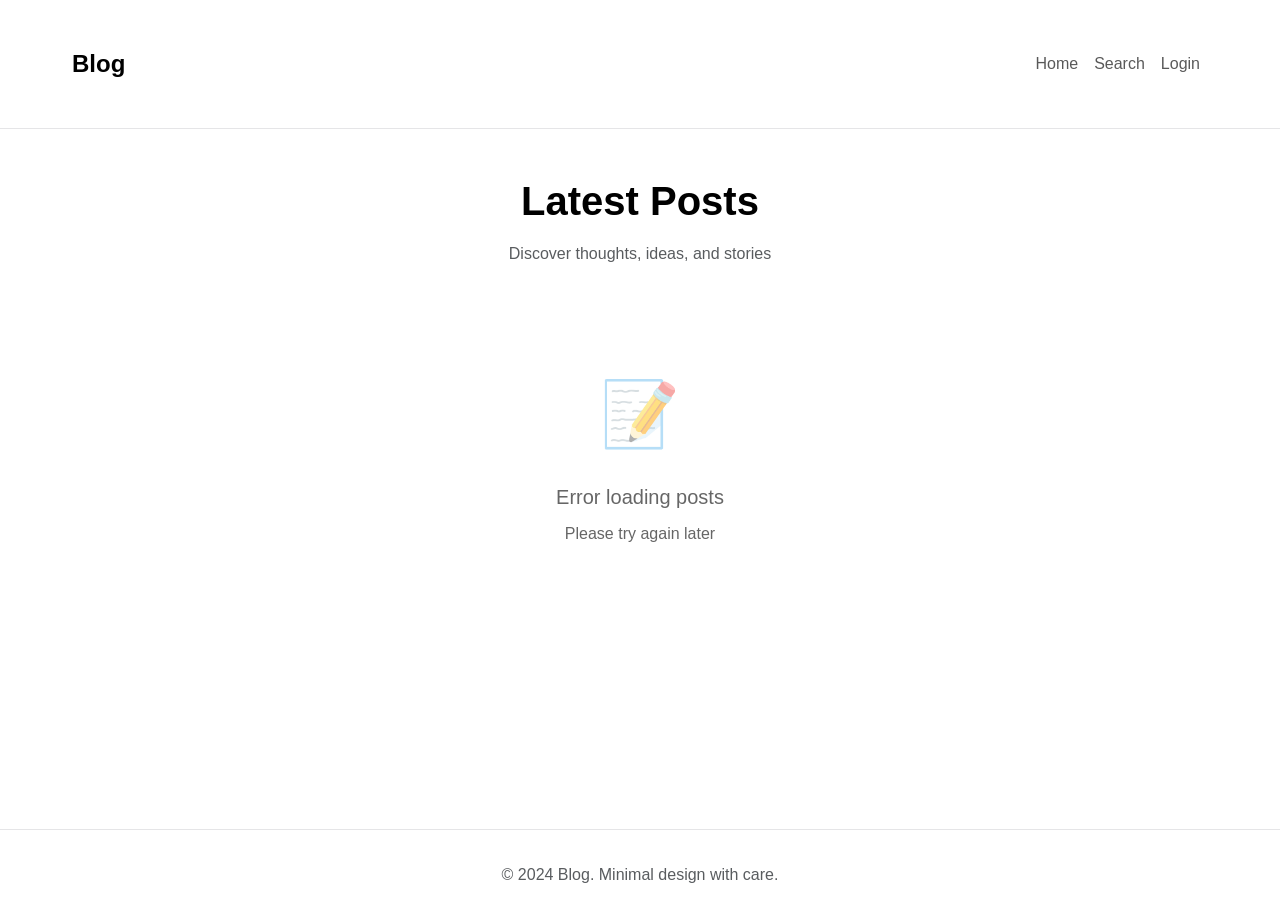
==== frontend/index.html @ d2562eaa "frontend v1" ====
<!DOCTYPE html>
<html lang="en">
<head>
    <meta charset="UTF-8">
    <meta name="viewport" content="width=device-width, initial-scale=1.0">
    <title>Blog - Minimal Design</title>
    
    <!-- Bootstrap CSS -->
    <link href="https://cdn.jsdelivr.net/npm/bootstrap@5.3.0/dist/css/bootstrap.min.css" rel="stylesheet">
    
    <!-- Custom CSS -->
    <link rel="stylesheet" href="css/style.css">
</head>
<body>
    <!-- Header -->
    <header class="header">
        <div class="container">
            <nav class="navbar navbar-expand-lg navbar-light">
                <a href="index.html" class="navbar-brand">Blog</a>
                <button class="navbar-toggler" type="button" data-bs-toggle="collapse" data-bs-target="#navbarNav">
                    <span class="navbar-toggler-icon"></span>
                </button>
                <div class="collapse navbar-collapse" id="navbarNav">
                    <ul class="navbar-nav ms-auto">
                        <li class="nav-item">
                            <a class="nav-link" href="index.html">Home</a>
                        </li>
                        <li class="nav-item">
                            <a class="nav-link" href="#" id="searchToggle">Search</a>
                        </li>
                        <li class="nav-item" id="authNav">
                            <!-- Populated by JS -->
                        </li>
                    </ul>
                </div>
            </nav>
        </div>
    </header>

    <script>
        document.addEventListener('DOMContentLoaded', () => {
            const authNav = document.getElementById('authNav');
            const token = localStorage.getItem('access_token');
            
            if (token) {
                authNav.innerHTML = `<a class="nav-link" href="#" onclick="localStorage.removeItem('access_token'); localStorage.removeItem('refresh_token'); location.reload();">Logout</a>`;
            } else {
                authNav.innerHTML = `<a class="nav-link" href="login.html">Login</a>`;
            }
        });
    </script>

    <!-- Search Bar (Hidden by default) -->
    <div class="container mb-4" id="searchBar" style="display: none;">
        <div class="row justify-content-center">
            <div class="col-md-8">
                <div class="input-group">
                    <input type="text" class="form-control" id="searchInput" placeholder="Search posts...">
                    <button class="btn btn-outline-secondary" type="button" id="searchButton">Search</button>
                    <button class="btn btn-outline-secondary" type="button" id="clearSearch">Clear</button>
                </div>
            </div>
        </div>
    </div>

    <!-- Main Content -->
    <main class="main-content">
        <div class="container">
            <!-- Page Title -->
            <div class="text-center mb-5">
                <h1>Latest Posts</h1>
                <p class="text-muted">Discover thoughts, ideas, and stories</p>
            </div>

            <!-- Posts Container -->
            <div id="postsContainer">
                <!-- Loading State -->
                <div class="loading" id="loadingState">
                    <div class="loading-spinner"></div>
                    <p>Loading posts...</p>
                </div>

                <!-- Empty State (Hidden by default) -->
                <div class="empty-state" id="emptyState" style="display: none;">
                    <div class="empty-state-icon">📝</div>
                    <div class="empty-state-text">No posts found</div>
                    <div class="empty-state-subtext">Check back later for new content</div>
                </div>

                <!-- Posts List (Populated by JavaScript) -->
                <div id="postsList" style="display: none;">
                    <!-- Posts will be dynamically inserted here -->
                </div>
            </div>

            <!-- Pagination -->
            <div class="pagination" id="pagination" style="display: none;">
                <button class="pagination-button" id="prevButton" disabled>Previous</button>
                <div class="pagination-info">
                    <span id="pageInfo">Page 1 of 1</span>
                </div>
                <button class="pagination-button" id="nextButton" disabled>Next</button>
            </div>
        </div>
    </main>

    <!-- Footer -->
    <footer class="footer">
        <div class="container">
            <p class="text-muted mb-0">&copy; 2024 Blog. Minimal design with care.</p>
        </div>
    </footer>

    <!-- Bootstrap JS -->
    <script src="https://cdn.jsdelivr.net/npm/bootstrap@5.3.0/dist/js/bootstrap.bundle.min.js"></script>
    
    <!-- API Module -->
    <script src="js/api.js"></script>
    
    <!-- Home Page Script -->
    <script src="js/home.js"></script>
</body>
</html>
---- frontend/css/style.css ----
/**
 * Blog Frontend Styles
 * Apple-inspired minimal design
 */

/* ===== Base Styles ===== */
:root {
    --primary-color: #000000;
    --secondary-color: #666666;
    --accent-color: #007AFF;
    --background-color: #FFFFFF;
    --surface-color: #F5F5F7;
    --border-color: #E5E5E7;
    --shadow-light: 0 2px 8px rgba(0, 0, 0, 0.04);
    --shadow-medium: 0 4px 16px rgba(0, 0, 0, 0.08);
    --shadow-heavy: 0 8px 32px rgba(0, 0, 0, 0.12);
    --border-radius: 12px;
    --transition-smooth: all 0.3s cubic-bezier(0.4, 0, 0.2, 1);
}

* {
    margin: 0;
    padding: 0;
    box-sizing: border-box;
}

body {
    font-family: -apple-system, BlinkMacSystemFont, 'Segoe UI', Roboto, 'Helvetica Neue', Arial, sans-serif;
    font-size: 16px;
    line-height: 1.6;
    color: var(--primary-color);
    background-color: var(--background-color);
    -webkit-font-smoothing: antialiased;
    -moz-osx-font-smoothing: grayscale;
}

/* ===== Typography ===== */
h1, h2, h3, h4, h5, h6 {
    font-weight: 600;
    line-height: 1.2;
    margin-bottom: 1rem;
}

h1 {
    font-size: 2.5rem;
    font-weight: 700;
}

h2 {
    font-size: 2rem;
}

h3 {
    font-size: 1.5rem;
}

h4 {
    font-size: 1.25rem;
}

p {
    margin-bottom: 1rem;
}

a {
    color: var(--accent-color);
    text-decoration: none;
    transition: var(--transition-smooth);
}

a:hover {
    opacity: 0.8;
}

/* ===== Layout ===== */
.container {
    max-width: 1200px;
    margin: 0 auto;
    padding: 0 2rem;
}

.header {
    padding: 2rem 0;
    border-bottom: 1px solid var(--border-color);
    background-color: var(--background-color);
    position: sticky;
    top: 0;
    z-index: 100;
    backdrop-filter: blur(20px);
    background-color: rgba(255, 255, 255, 0.8);
}

.navbar-brand {
    font-size: 1.5rem;
    font-weight: 700;
    color: var(--primary-color);
}

.main-content {
    min-height: calc(100vh - 200px);
    padding: 3rem 0;
}

.footer {
    padding: 2rem 0;
    border-top: 1px solid var(--border-color);
    text-align: center;
    color: var(--secondary-color);
}

/* ===== Post Cards ===== */
.post-card {
    background-color: var(--background-color);
    border: 1px solid var(--border-color);
    border-radius: var(--border-radius);
    padding: 2rem;
    margin-bottom: 1.5rem;
    box-shadow: var(--shadow-light);
    transition: var(--transition-smooth);
    cursor: pointer;
}

.post-card:hover {
    transform: translateY(-2px);
    box-shadow: var(--shadow-medium);
}

.post-card:last-child {
    margin-bottom: 0;
}

.post-title {
    font-size: 1.5rem;
    font-weight: 600;
    margin-bottom: 0.5rem;
    color: var(--primary-color);
}

.post-preview {
    color: var(--secondary-color);
    margin-bottom: 1rem;
    display: -webkit-box;
    -webkit-line-clamp: 3;
    -webkit-box-orient: vertical;
    overflow: hidden;
}

.post-meta {
    display: flex;
    align-items: center;
    gap: 1rem;
    font-size: 0.875rem;
    color: var(--secondary-color);
}

.post-author {
    font-weight: 500;
}

.post-date {
    color: var(--secondary-color);
}

/* ===== Post Detail ===== */
.post-detail {
    max-width: 800px;
    margin: 0 auto;
}

.post-detail-title {
    font-size: 2.5rem;
    font-weight: 700;
    margin-bottom: 1rem;
    line-height: 1.2;
}

.post-detail-meta {
    display: flex;
    align-items: center;
    gap: 1.5rem;
    margin-bottom: 2rem;
    padding-bottom: 2rem;
    border-bottom: 1px solid var(--border-color);
}

.post-detail-content {
    font-size: 1.125rem;
    line-height: 1.8;
    color: var(--primary-color);
}

.post-detail-content p {
    margin-bottom: 1.5rem;
}

.post-detail-content h2,
.post-detail-content h3 {
    margin-top: 2rem;
    margin-bottom: 1rem;
}

/* ===== Like Button ===== */
.like-button {
    display: inline-flex;
    align-items: center;
    gap: 0.5rem;
    padding: 0.75rem 1.5rem;
    background-color: var(--background-color);
    border: 1px solid var(--border-color);
    border-radius: var(--border-radius);
    font-size: 0.875rem;
    font-weight: 500;
    color: var(--primary-color);
    cursor: pointer;
    transition: var(--transition-smooth);
}

.like-button:hover {
    background-color: var(--surface-color);
    transform: translateY(-1px);
}

.like-button.liked {
    background-color: var(--accent-color);
    color: white;
    border-color: var(--accent-color);
}

.like-count {
    font-weight: 600;
}

/* ===== Author Page ===== */
.author-header {
    text-align: center;
    padding: 3rem 0;
    border-bottom: 1px solid var(--border-color);
    margin-bottom: 3rem;
}

.author-avatar {
    width: 120px;
    height: 120px;
    border-radius: 50%;
    margin-bottom: 1rem;
    background-color: var(--surface-color);
    display: flex;
    align-items: center;
    justify-content: center;
    font-size: 3rem;
    font-weight: 600;
    color: var(--secondary-color);
}

.author-name {
    font-size: 2rem;
    font-weight: 700;
    margin-bottom: 0.5rem;
}

.author-bio {
    color: var(--secondary-color);
    max-width: 600px;
    margin: 0 auto;
}

/* ===== Pagination ===== */
.pagination {
    display: flex;
    justify-content: center;
    gap: 1rem;
    margin-top: 3rem;
}

.pagination-button {
    padding: 0.75rem 1.5rem;
    background-color: var(--background-color);
    border: 1px solid var(--border-color);
    border-radius: var(--border-radius);
    font-size: 0.875rem;
    font-weight: 500;
    color: var(--primary-color);
    cursor: pointer;
    transition: var(--transition-smooth);
}

.pagination-button:hover:not(:disabled) {
    background-color: var(--surface-color);
    transform: translateY(-1px);
}

.pagination-button:disabled {
    opacity: 0.5;
    cursor: not-allowed;
}

.pagination-info {
    display: flex;
    align-items: center;
    color: var(--secondary-color);
    font-size: 0.875rem;
}

/* ===== Loading & Empty States ===== */
.loading {
    text-align: center;
    padding: 3rem;
    color: var(--secondary-color);
}

.loading-spinner {
    width: 40px;
    height: 40px;
    border: 3px solid var(--border-color);
    border-top: 3px solid var(--accent-color);
    border-radius: 50%;
    animation: spin 1s linear infinite;
    margin: 0 auto 1rem;
}

@keyframes spin {
    0% { transform: rotate(0deg); }
    100% { transform: rotate(360deg); }
}

.empty-state {
    text-align: center;
    padding: 3rem;
    color: var(--secondary-color);
}

.empty-state-icon {
    font-size: 4rem;
    margin-bottom: 1rem;
    opacity: 0.5;
}

.empty-state-text {
    font-size: 1.25rem;
    margin-bottom: 0.5rem;
}

.empty-state-subtext {
    color: var(--secondary-color);
}

/* ===== Responsive Design ===== */
@media (max-width: 768px) {
    .container {
        padding: 0 1rem;
    }
    
    h1 {
        font-size: 2rem;
    }
    
    h2 {
        font-size: 1.5rem;
    }
    
    .post-card {
        padding: 1.5rem;
    }
    
    .post-detail-title {
        font-size: 2rem;
    }
    
    .post-detail-meta {
        flex-direction: column;
        align-items: flex-start;
        gap: 0.5rem;
    }
    
    .pagination {
        flex-direction: column;
        align-items: center;
    }
}

@media (max-width: 480px) {
    .post-card {
        padding: 1rem;
    }
    
    .post-title {
        font-size: 1.25rem;
    }
    
    .post-detail-title {
        font-size: 1.75rem;
    }
    
    .author-avatar {
        width: 80px;
        height: 80px;
        font-size: 2rem;
    }
}

/* ===== Utility Classes ===== */
.text-center { text-align: center; }
.text-muted { color: var(--secondary-color); }
.mb-0 { margin-bottom: 0; }
.mb-1 { margin-bottom: 0.5rem; }
.mb-2 { margin-bottom: 1rem; }
.mb-3 { margin-bottom: 1.5rem; }
.mb-4 { margin-bottom: 2rem; }
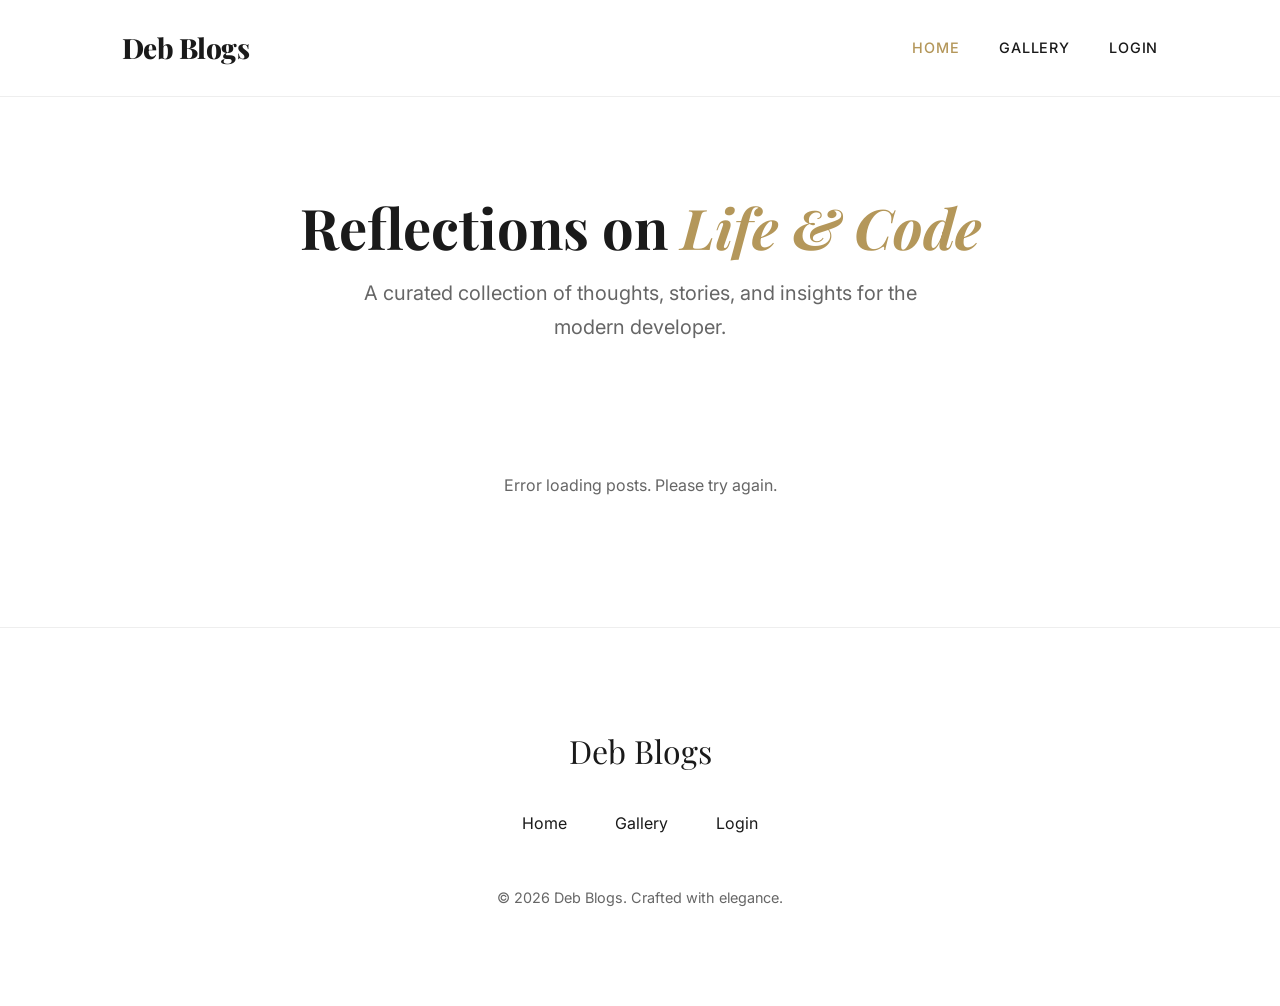
==== commit 4daabc9e: "frontend v2" ====
--- a/frontend/index.html
+++ b/frontend/index.html
@@ -1,123 +1,185 @@
 <!DOCTYPE html>
+
 <html lang="en">
+
 <head>
+
     <meta charset="UTF-8">
+
     <meta name="viewport" content="width=device-width, initial-scale=1.0">
-    <title>Blog - Minimal Design</title>
-    
-    <!-- Bootstrap CSS -->
-    <link href="https://cdn.jsdelivr.net/npm/bootstrap@5.3.0/dist/css/bootstrap.min.css" rel="stylesheet">
-    
-    <!-- Custom CSS -->
+
+    <title>Deb Blogs — Elegant Thoughts</title>
+
     <link rel="stylesheet" href="css/style.css">
+
 </head>
+
 <body>
-    <!-- Header -->
-    <header class="header">
+
+    <!-- Site Header -->
+
+    <header class="site-header">
+
         <div class="container">
-            <nav class="navbar navbar-expand-lg navbar-light">
-                <a href="index.html" class="navbar-brand">Blog</a>
-                <button class="navbar-toggler" type="button" data-bs-toggle="collapse" data-bs-target="#navbarNav">
-                    <span class="navbar-toggler-icon"></span>
-                </button>
-                <div class="collapse navbar-collapse" id="navbarNav">
-                    <ul class="navbar-nav ms-auto">
-                        <li class="nav-item">
-                            <a class="nav-link" href="index.html">Home</a>
-                        </li>
-                        <li class="nav-item">
-                            <a class="nav-link" href="#" id="searchToggle">Search</a>
-                        </li>
-                        <li class="nav-item" id="authNav">
-                            <!-- Populated by JS -->
-                        </li>
-                    </ul>
-                </div>
+
+            <a href="index.html" class="logo">Deb Blogs</a>
+
+            <nav>
+
+                <ul class="nav-links">
+
+                    <li><a href="index.html" class="active">Home</a></li>
+
+                    <li><a href="gallery.html">Gallery</a></li>
+
+                    <li id="authNav">
+
+                        <!-- Populated by JS -->
+
+                    </li>
+
+                </ul>
+
             </nav>
+
         </div>
+
     </header>
 
+
+
+    <!-- Hero Section -->
+
+    <section class="hero">
+
+        <div class="container">
+
+            <h1>Reflections on <span class="accent-text">Life & Code</span></h1>
+
+            <p class="hero-sub">A curated collection of thoughts, stories, and insights for the modern developer.</p>
+
+        </div>
+
+    </section>
+
+
+
+    <!-- Main Content -->
+
+    <main class="container">
+
+        <!-- Posts Grid -->
+
+        <div id="postsContainer">
+
+            <!-- Loading State -->
+
+            <div class="loader" id="loadingState">
+
+                <div class="spinner"></div>
+
+            </div>
+
+
+
+            <!-- Empty State -->
+
+            <div id="emptyState" style="display: none; text-align: center; padding: 4rem;">
+
+                <p class="text-muted">The archive is currently empty. Check back soon.</p>
+
+            </div>
+
+
+
+            <!-- Posts List -->
+
+            <div class="post-grid" id="postsList">
+
+                <!-- Posts will be dynamically inserted here -->
+
+            </div>
+
+        </div>
+
+
+
+        <!-- Pagination -->
+
+        <div class="text-center" style="margin-top: 4rem; display: none;" id="pagination">
+
+            <button class="btn btn-outline" id="prevButton" disabled>Previous</button>
+
+            <span id="pageInfo" style="margin: 0 1.5rem; font-size: 0.9rem; font-weight: 600;">Page 1 of 1</span>
+
+            <button class="btn btn-outline" id="nextButton" disabled>Next</button>
+
+        </div>
+
+    </main>
+
+
+
+    <!-- Footer -->
+
+    <footer class="site-footer">
+
+        <div class="container">
+
+            <div class="footer-logo">Deb Blogs</div>
+
+            <nav class="footer-nav">
+
+                <a href="index.html">Home</a>
+
+                <a href="gallery.html">Gallery</a>
+
+                <a href="login.html">Login</a>
+
+            </nav>
+
+            <p class="copyright">&copy; 2026 Deb Blogs. Crafted with elegance.</p>
+
+        </div>
+
+    </footer>
+
+
+
+    <!-- Scripts -->
+
+    <script src="js/api.js"></script>
+
+    <script src="js/home.js"></script>
+
     <script>
+
         document.addEventListener('DOMContentLoaded', () => {
+
             const authNav = document.getElementById('authNav');
+
             const token = localStorage.getItem('access_token');
-            
+
             if (token) {
-                authNav.innerHTML = `<a class="nav-link" href="#" onclick="localStorage.removeItem('access_token'); localStorage.removeItem('refresh_token'); location.reload();">Logout</a>`;
+
+                authNav.innerHTML = `<a href="#" onclick="localStorage.removeItem('access_token'); localStorage.removeItem('refresh_token'); location.reload();">Logout</a>`;
+
             } else {
-                authNav.innerHTML = `<a class="nav-link" href="login.html">Login</a>`;
+
+                authNav.innerHTML = `<a href="login.html">Login</a>`;
+
             }
+
         });
+
     </script>
 
-    <!-- Search Bar (Hidden by default) -->
-    <div class="container mb-4" id="searchBar" style="display: none;">
-        <div class="row justify-content-center">
-            <div class="col-md-8">
-                <div class="input-group">
-                    <input type="text" class="form-control" id="searchInput" placeholder="Search posts...">
-                    <button class="btn btn-outline-secondary" type="button" id="searchButton">Search</button>
-                    <button class="btn btn-outline-secondary" type="button" id="clearSearch">Clear</button>
-                </div>
-            </div>
-        </div>
-    </div>
+    <!-- Vercel Analytics -->
+    <script>
+      window.va = window.va || function () { (window.vaq = window.vaq || []).push(arguments); };
+    </script>
+    <script defer src="/_vercel/insights/script.js"></script>
 
-    <!-- Main Content -->
-    <main class="main-content">
-        <div class="container">
-            <!-- Page Title -->
-            <div class="text-center mb-5">
-                <h1>Latest Posts</h1>
-                <p class="text-muted">Discover thoughts, ideas, and stories</p>
-            </div>
+</body>
 
-            <!-- Posts Container -->
-            <div id="postsContainer">
-                <!-- Loading State -->
-                <div class="loading" id="loadingState">
-                    <div class="loading-spinner"></div>
-                    <p>Loading posts...</p>
-                </div>
-
-                <!-- Empty State (Hidden by default) -->
-                <div class="empty-state" id="emptyState" style="display: none;">
-                    <div class="empty-state-icon">📝</div>
-                    <div class="empty-state-text">No posts found</div>
-                    <div class="empty-state-subtext">Check back later for new content</div>
-                </div>
-
-                <!-- Posts List (Populated by JavaScript) -->
-                <div id="postsList" style="display: none;">
-                    <!-- Posts will be dynamically inserted here -->
-                </div>
-            </div>
-
-            <!-- Pagination -->
-            <div class="pagination" id="pagination" style="display: none;">
-                <button class="pagination-button" id="prevButton" disabled>Previous</button>
-                <div class="pagination-info">
-                    <span id="pageInfo">Page 1 of 1</span>
-                </div>
-                <button class="pagination-button" id="nextButton" disabled>Next</button>
-            </div>
-        </div>
-    </main>
-
-    <!-- Footer -->
-    <footer class="footer">
-        <div class="container">
-            <p class="text-muted mb-0">&copy; 2024 Blog. Minimal design with care.</p>
-        </div>
-    </footer>
-
-    <!-- Bootstrap JS -->
-    <script src="https://cdn.jsdelivr.net/npm/bootstrap@5.3.0/dist/js/bootstrap.bundle.min.js"></script>
-    
-    <!-- API Module -->
-    <script src="js/api.js"></script>
-    
-    <!-- Home Page Script -->
-    <script src="js/home.js"></script>
-</body>
 </html>
--- a/frontend/css/style.css
+++ b/frontend/css/style.css
@@ -1,23 +1,30 @@
 /**
- * Blog Frontend Styles
- * Apple-inspired minimal design
+ * Elegant Minimalist Blog Style
+ * Refined typography, ample whitespace, and subtle interactions.
  */
 
-/* ===== Base Styles ===== */
+/* ===== Imports ===== */
+@import url('https://fonts.googleapis.com/css2?family=Playfair+Display:ital,wght@0,400..900;1,400..900&family=Inter:wght@100..900&display=swap');
+
+/* ===== Variables ===== */
 :root {
-    --primary-color: #000000;
-    --secondary-color: #666666;
-    --accent-color: #007AFF;
-    --background-color: #FFFFFF;
-    --surface-color: #F5F5F7;
-    --border-color: #E5E5E7;
-    --shadow-light: 0 2px 8px rgba(0, 0, 0, 0.04);
-    --shadow-medium: 0 4px 16px rgba(0, 0, 0, 0.08);
-    --shadow-heavy: 0 8px 32px rgba(0, 0, 0, 0.12);
-    --border-radius: 12px;
-    --transition-smooth: all 0.3s cubic-bezier(0.4, 0, 0.2, 1);
-}
-
+    --font-serif: "Playfair Display", serif;
+    --font-sans: "Inter", sans-serif;
+    
+    --bg-color: #ffffff;
+    --text-primary: #1a1a1a;
+    --text-secondary: #666666;
+    --accent: #b4975a; /* Muted Gold */
+    --border: #eeeeee;
+    --surface: #f9f9f9;
+    
+    --transition: all 0.4s cubic-bezier(0.16, 1, 0.3, 1);
+    --shadow-subtle: 0 4px 20px rgba(0, 0, 0, 0.03);
+    --container-width: 1100px;
+    --container-narrow: 740px;
+}
+
+/* ===== Reset & Base ===== */
 * {
     margin: 0;
     padding: 0;
@@ -25,384 +32,397 @@
 }
 
 body {
-    font-family: -apple-system, BlinkMacSystemFont, 'Segoe UI', Roboto, 'Helvetica Neue', Arial, sans-serif;
-    font-size: 16px;
-    line-height: 1.6;
-    color: var(--primary-color);
-    background-color: var(--background-color);
+    font-family: var(--font-sans);
+    color: var(--text-primary);
+    background-color: var(--bg-color);
+    line-height: 1.7;
     -webkit-font-smoothing: antialiased;
-    -moz-osx-font-smoothing: grayscale;
-}
-
-/* ===== Typography ===== */
-h1, h2, h3, h4, h5, h6 {
-    font-weight: 600;
-    line-height: 1.2;
-    margin-bottom: 1rem;
-}
-
-h1 {
-    font-size: 2.5rem;
-    font-weight: 700;
-}
-
-h2 {
-    font-size: 2rem;
-}
-
-h3 {
-    font-size: 1.5rem;
-}
-
-h4 {
-    font-size: 1.25rem;
-}
-
-p {
-    margin-bottom: 1rem;
 }
 
 a {
-    color: var(--accent-color);
+    color: inherit;
     text-decoration: none;
-    transition: var(--transition-smooth);
-}
-
-a:hover {
-    opacity: 0.8;
-}
-
-/* ===== Layout ===== */
+    transition: var(--transition);
+}
+
+ul {
+    list-style: none;
+}
+
+img {
+    max-width: 100%;
+    height: auto;
+    display: block;
+}
+
 .container {
-    max-width: 1200px;
+    max-width: var(--container-width);
     margin: 0 auto;
     padding: 0 2rem;
 }
 
-.header {
-    padding: 2rem 0;
-    border-bottom: 1px solid var(--border-color);
-    background-color: var(--background-color);
+.container-narrow {
+    max-width: var(--container-narrow);
+    margin: 0 auto;
+    padding: 0 2rem;
+}
+
+/* ===== Typography ===== */
+h1, h2, h3, h4 {
+    font-family: var(--font-serif);
+    font-weight: 700;
+    line-height: 1.2;
+    margin-bottom: 1.5rem;
+}
+
+h1 { font-size: 3.5rem; }
+h2 { font-size: 2.5rem; }
+h3 { font-size: 1.75rem; }
+
+.text-muted { color: var(--text-secondary); }
+.text-center { text-align: center; }
+.accent-text { color: var(--accent); font-family: var(--font-serif); font-style: italic; }
+
+/* ===== Header & Navigation ===== */
+.site-header {
+    padding: 1.5rem 0;
+    border-bottom: 1px solid var(--border);
     position: sticky;
     top: 0;
-    z-index: 100;
-    backdrop-filter: blur(20px);
-    background-color: rgba(255, 255, 255, 0.8);
-}
-
-.navbar-brand {
-    font-size: 1.5rem;
-    font-weight: 700;
-    color: var(--primary-color);
-}
-
-.main-content {
-    min-height: calc(100vh - 200px);
-    padding: 3rem 0;
-}
-
-.footer {
-    padding: 2rem 0;
-    border-top: 1px solid var(--border-color);
+    z-index: 1000;
+    background: rgba(255, 255, 255, 0.85);
+    backdrop-filter: blur(10px);
+}
+
+.site-header .container {
+    display: flex;
+    justify-content: space-between;
+    align-items: center;
+}
+
+.logo {
+    font-family: var(--font-serif);
+    font-size: 1.75rem;
+    font-weight: 800;
+    letter-spacing: -0.02em;
+}
+
+.nav-links {
+    display: flex;
+    gap: 2.5rem;
+    font-size: 0.9rem;
+    font-weight: 500;
+    letter-spacing: 0.05em;
+    text-transform: uppercase;
+}
+
+.nav-links a:hover {
+    color: var(--accent);
+}
+
+.nav-links .active {
+    color: var(--accent);
+}
+
+/* ===== Hero Section ===== */
+.hero {
+    padding: 6rem 0 4rem;
     text-align: center;
-    color: var(--secondary-color);
-}
-
-/* ===== Post Cards ===== */
+}
+
+.hero h1 {
+    margin-bottom: 1rem;
+}
+
+.hero-sub {
+    font-size: 1.25rem;
+    color: var(--text-secondary);
+    max-width: 600px;
+    margin: 0 auto;
+}
+
+/* ===== Grid Layout ===== */
+.post-grid {
+    display: grid;
+    grid-template-columns: repeat(2, 1fr);
+    gap: 4rem 3rem;
+    padding: 4rem 0;
+}
+
+@media (max-width: 768px) {
+    .post-grid {
+        grid-template-columns: 1fr;
+    }
+    h1 { font-size: 2.5rem; }
+}
+
+/* ===== Post Card ===== */
 .post-card {
-    background-color: var(--background-color);
-    border: 1px solid var(--border-color);
-    border-radius: var(--border-radius);
-    padding: 2rem;
+    display: flex;
+    flex-direction: column;
+    group: hover;
+}
+
+.post-card-image {
+    aspect-ratio: 16/10;
+    background-color: var(--surface);
     margin-bottom: 1.5rem;
-    box-shadow: var(--shadow-light);
-    transition: var(--transition-smooth);
-    cursor: pointer;
-}
-
-.post-card:hover {
-    transform: translateY(-2px);
-    box-shadow: var(--shadow-medium);
-}
-
-.post-card:last-child {
-    margin-bottom: 0;
-}
-
-.post-title {
-    font-size: 1.5rem;
+    overflow: hidden;
+    position: relative;
+}
+
+.post-card-image img {
+    width: 100%;
+    height: 100%;
+    object-fit: cover;
+    transition: var(--transition);
+}
+
+.post-card:hover .post-card-image img {
+    transform: scale(1.05);
+}
+
+.post-card-category {
+    font-size: 0.75rem;
+    text-transform: uppercase;
+    letter-spacing: 0.1em;
+    color: var(--accent);
     font-weight: 600;
-    margin-bottom: 0.5rem;
-    color: var(--primary-color);
-}
-
-.post-preview {
-    color: var(--secondary-color);
+    margin-bottom: 0.75rem;
+}
+
+.post-card-title {
+    font-family: var(--font-serif);
+    font-size: 1.75rem;
     margin-bottom: 1rem;
+    line-height: 1.3;
+}
+
+.post-card-excerpt {
+    color: var(--text-secondary);
+    font-size: 1rem;
+    margin-bottom: 1.5rem;
     display: -webkit-box;
     -webkit-line-clamp: 3;
     -webkit-box-orient: vertical;
     overflow: hidden;
 }
 
-.post-meta {
-    display: flex;
+.post-card-meta {
+    margin-top: auto;
+    font-size: 0.85rem;
+    color: var(--text-secondary);
+    display: flex;
+    gap: 1rem;
     align-items: center;
-    gap: 1rem;
-    font-size: 0.875rem;
-    color: var(--secondary-color);
-}
-
-.post-author {
-    font-weight: 500;
-}
-
-.post-date {
-    color: var(--secondary-color);
+}
+
+.post-card-meta .dot {
+    width: 3px;
+    height: 3px;
+    background: var(--border);
+    border-radius: 50%;
 }
 
 /* ===== Post Detail ===== */
-.post-detail {
-    max-width: 800px;
-    margin: 0 auto;
-}
-
-.post-detail-title {
-    font-size: 2.5rem;
-    font-weight: 700;
-    margin-bottom: 1rem;
-    line-height: 1.2;
-}
-
-.post-detail-meta {
-    display: flex;
-    align-items: center;
+.post-header {
+    text-align: center;
+    padding: 6rem 0 4rem;
+}
+
+.post-header-meta {
+    margin-bottom: 2rem;
+    font-size: 0.9rem;
+    text-transform: uppercase;
+    letter-spacing: 0.1em;
+    font-weight: 600;
+    color: var(--accent);
+}
+
+.post-title-large {
+    font-size: 4rem;
+    max-width: 900px;
+    margin: 0 auto 2rem;
+}
+
+.post-featured-image {
+    margin: 0 auto 4rem;
+    width: 100%;
+    aspect-ratio: 21/9;
+    background: var(--surface);
+    overflow: hidden;
+}
+
+.post-featured-image img {
+    width: 100%;
+    height: 100%;
+    object-fit: cover;
+}
+
+.post-content {
+    font-size: 1.15rem;
+    line-height: 1.9;
+    color: #333;
+}
+
+.post-content p {
+    margin-bottom: 2rem;
+}
+
+.post-content blockquote {
+    font-family: var(--font-serif);
+    font-style: italic;
+    font-size: 1.5rem;
+    padding: 2rem 0;
+    margin: 2rem 0;
+    border-top: 1px solid var(--border);
+    border-bottom: 1px solid var(--border);
+    text-align: center;
+    color: var(--accent);
+}
+
+/* ===== Footer ===== */
+.site-footer {
+    padding: 6rem 0;
+    border-top: 1px solid var(--border);
+    text-align: center;
+    margin-top: 4rem;
+}
+
+.footer-logo {
+    font-family: var(--font-serif);
+    font-size: 2rem;
+    margin-bottom: 2rem;
+}
+
+.footer-nav {
+    display: flex;
+    justify-content: center;
+    gap: 3rem;
+    margin-bottom: 3rem;
+}
+
+.copyright {
+    color: var(--text-secondary);
+    font-size: 0.9rem;
+}
+
+/* ===== Buttons & Inputs ===== */
+.btn {
+    display: inline-block;
+    padding: 1rem 2.5rem;
+    background: var(--text-primary);
+    color: white;
+    font-weight: 600;
+    font-size: 0.9rem;
+    letter-spacing: 0.05em;
+    text-transform: uppercase;
+    transition: var(--transition);
+    border: none;
+    cursor: pointer;
+}
+
+.btn:hover {
+    background: var(--accent);
+}
+
+.btn-outline {
+    background: transparent;
+    border: 1px solid var(--border);
+    color: var(--text-primary);
+}
+
+.btn-outline:hover {
+    border-color: var(--text-primary);
+    background: transparent;
+    color: var(--text-primary);
+}
+
+/* ===== Gallery ===== */
+.gallery-grid {
+    display: grid;
+    grid-template-columns: repeat(3, 1fr);
     gap: 1.5rem;
-    margin-bottom: 2rem;
-    padding-bottom: 2rem;
-    border-bottom: 1px solid var(--border-color);
-}
-
-.post-detail-content {
-    font-size: 1.125rem;
-    line-height: 1.8;
-    color: var(--primary-color);
-}
-
-.post-detail-content p {
+    padding: 2rem 0;
+}
+
+.gallery-item {
+    aspect-ratio: 1/1;
+    overflow: hidden;
+    background: var(--surface);
+}
+
+.gallery-item img {
+    width: 100%;
+    height: 100%;
+    object-fit: cover;
+    transition: var(--transition);
+}
+
+.gallery-item:hover img {
+    transform: scale(1.05);
+}
+
+@media (max-width: 992px) {
+    .gallery-grid { grid-template-columns: repeat(2, 1fr); }
+}
+
+@media (max-width: 576px) {
+    .gallery-grid { grid-template-columns: 1fr; }
+}
+
+/* ===== Auth Forms ===== */
+.auth-form-container {
+    max-width: 400px;
+    margin: 6rem auto;
+    padding: 3rem;
+    border: 1px solid var(--border);
+}
+
+.form-group {
     margin-bottom: 1.5rem;
 }
 
-.post-detail-content h2,
-.post-detail-content h3 {
-    margin-top: 2rem;
-    margin-bottom: 1rem;
-}
-
-/* ===== Like Button ===== */
-.like-button {
-    display: inline-flex;
-    align-items: center;
-    gap: 0.5rem;
-    padding: 0.75rem 1.5rem;
-    background-color: var(--background-color);
-    border: 1px solid var(--border-color);
-    border-radius: var(--border-radius);
-    font-size: 0.875rem;
-    font-weight: 500;
-    color: var(--primary-color);
-    cursor: pointer;
-    transition: var(--transition-smooth);
-}
-
-.like-button:hover {
-    background-color: var(--surface-color);
-    transform: translateY(-1px);
-}
-
-.like-button.liked {
-    background-color: var(--accent-color);
-    color: white;
-    border-color: var(--accent-color);
-}
-
-.like-count {
+.form-group label {
+    display: block;
+    margin-bottom: 0.5rem;
+    font-size: 0.85rem;
     font-weight: 600;
-}
-
-/* ===== Author Page ===== */
-.author-header {
-    text-align: center;
-    padding: 3rem 0;
-    border-bottom: 1px solid var(--border-color);
-    margin-bottom: 3rem;
-}
-
-.author-avatar {
-    width: 120px;
-    height: 120px;
+    text-transform: uppercase;
+    letter-spacing: 0.05em;
+}
+
+.form-control {
+    width: 100%;
+    padding: 0.75rem 0;
+    border: none;
+    border-bottom: 1px solid var(--border);
+    font-family: inherit;
+    font-size: 1rem;
+    transition: var(--transition);
+}
+
+.form-control:focus {
+    outline: none;
+    border-bottom-color: var(--accent);
+}
+
+/* ===== Loading State ===== */
+.loader {
+    display: flex;
+    justify-content: center;
+    padding: 4rem;
+}
+
+.spinner {
+    width: 30px;
+    height: 30px;
+    border: 2px solid var(--border);
+    border-top-color: var(--accent);
     border-radius: 50%;
-    margin-bottom: 1rem;
-    background-color: var(--surface-color);
-    display: flex;
-    align-items: center;
-    justify-content: center;
-    font-size: 3rem;
-    font-weight: 600;
-    color: var(--secondary-color);
-}
-
-.author-name {
-    font-size: 2rem;
-    font-weight: 700;
-    margin-bottom: 0.5rem;
-}
-
-.author-bio {
-    color: var(--secondary-color);
-    max-width: 600px;
-    margin: 0 auto;
-}
-
-/* ===== Pagination ===== */
-.pagination {
-    display: flex;
-    justify-content: center;
-    gap: 1rem;
-    margin-top: 3rem;
-}
-
-.pagination-button {
-    padding: 0.75rem 1.5rem;
-    background-color: var(--background-color);
-    border: 1px solid var(--border-color);
-    border-radius: var(--border-radius);
-    font-size: 0.875rem;
-    font-weight: 500;
-    color: var(--primary-color);
-    cursor: pointer;
-    transition: var(--transition-smooth);
-}
-
-.pagination-button:hover:not(:disabled) {
-    background-color: var(--surface-color);
-    transform: translateY(-1px);
-}
-
-.pagination-button:disabled {
-    opacity: 0.5;
-    cursor: not-allowed;
-}
-
-.pagination-info {
-    display: flex;
-    align-items: center;
-    color: var(--secondary-color);
-    font-size: 0.875rem;
-}
-
-/* ===== Loading & Empty States ===== */
-.loading {
-    text-align: center;
-    padding: 3rem;
-    color: var(--secondary-color);
-}
-
-.loading-spinner {
-    width: 40px;
-    height: 40px;
-    border: 3px solid var(--border-color);
-    border-top: 3px solid var(--accent-color);
-    border-radius: 50%;
-    animation: spin 1s linear infinite;
-    margin: 0 auto 1rem;
+    animation: spin 0.8s linear infinite;
 }
 
 @keyframes spin {
-    0% { transform: rotate(0deg); }
-    100% { transform: rotate(360deg); }
-}
-
-.empty-state {
-    text-align: center;
-    padding: 3rem;
-    color: var(--secondary-color);
-}
-
-.empty-state-icon {
-    font-size: 4rem;
-    margin-bottom: 1rem;
-    opacity: 0.5;
-}
-
-.empty-state-text {
-    font-size: 1.25rem;
-    margin-bottom: 0.5rem;
-}
-
-.empty-state-subtext {
-    color: var(--secondary-color);
-}
-
-/* ===== Responsive Design ===== */
-@media (max-width: 768px) {
-    .container {
-        padding: 0 1rem;
-    }
-    
-    h1 {
-        font-size: 2rem;
-    }
-    
-    h2 {
-        font-size: 1.5rem;
-    }
-    
-    .post-card {
-        padding: 1.5rem;
-    }
-    
-    .post-detail-title {
-        font-size: 2rem;
-    }
-    
-    .post-detail-meta {
-        flex-direction: column;
-        align-items: flex-start;
-        gap: 0.5rem;
-    }
-    
-    .pagination {
-        flex-direction: column;
-        align-items: center;
-    }
-}
-
-@media (max-width: 480px) {
-    .post-card {
-        padding: 1rem;
-    }
-    
-    .post-title {
-        font-size: 1.25rem;
-    }
-    
-    .post-detail-title {
-        font-size: 1.75rem;
-    }
-    
-    .author-avatar {
-        width: 80px;
-        height: 80px;
-        font-size: 2rem;
-    }
-}
-
-/* ===== Utility Classes ===== */
-.text-center { text-align: center; }
-.text-muted { color: var(--secondary-color); }
-.mb-0 { margin-bottom: 0; }
-.mb-1 { margin-bottom: 0.5rem; }
-.mb-2 { margin-bottom: 1rem; }
-.mb-3 { margin-bottom: 1.5rem; }
-.mb-4 { margin-bottom: 2rem; }
+    to { transform: rotate(360deg); }
+}
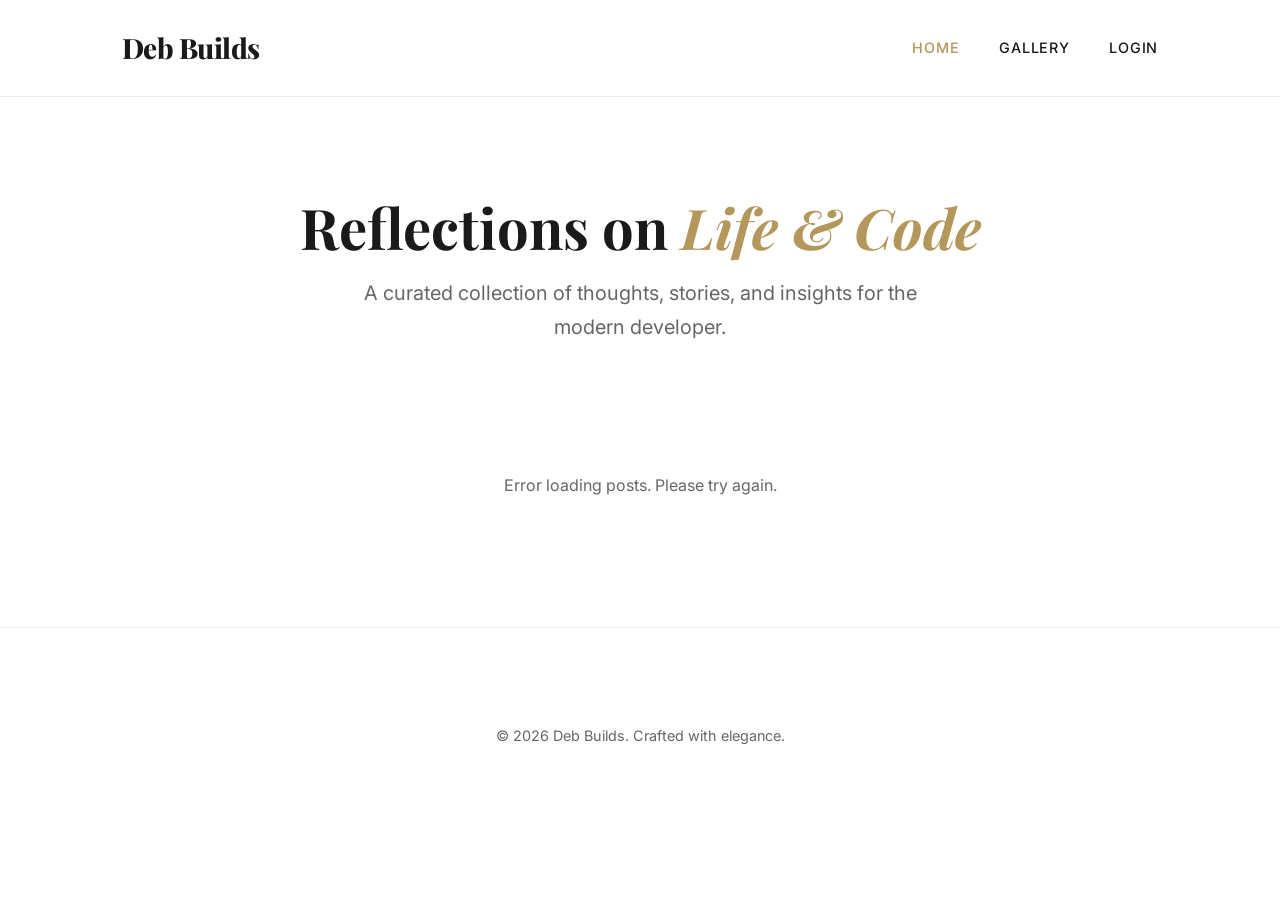
==== commit 91a36fc5: "changing name to Deb Builds" ====
--- a/frontend/index.html
+++ b/frontend/index.html
@@ -8,7 +8,7 @@
 
     <meta name="viewport" content="width=device-width, initial-scale=1.0">
 
-    <title>Deb Blogs — Elegant Thoughts</title>
+    <title>Deb Builds — Elegant Thoughts</title>
 
     <link rel="stylesheet" href="css/style.css">
 
@@ -22,7 +22,7 @@
 
         <div class="container">
 
-            <a href="index.html" class="logo">Deb Blogs</a>
+            <a href="index.html" class="logo">Deb Builds</a>
 
             <nav>
 
@@ -126,19 +126,7 @@
 
         <div class="container">
 
-            <div class="footer-logo">Deb Blogs</div>
-
-            <nav class="footer-nav">
-
-                <a href="index.html">Home</a>
-
-                <a href="gallery.html">Gallery</a>
-
-                <a href="login.html">Login</a>
-
-            </nav>
-
-            <p class="copyright">&copy; 2026 Deb Blogs. Crafted with elegance.</p>
+            <p class="copyright">&copy; 2026 Deb Builds. Crafted with elegance.</p>
 
         </div>
 
